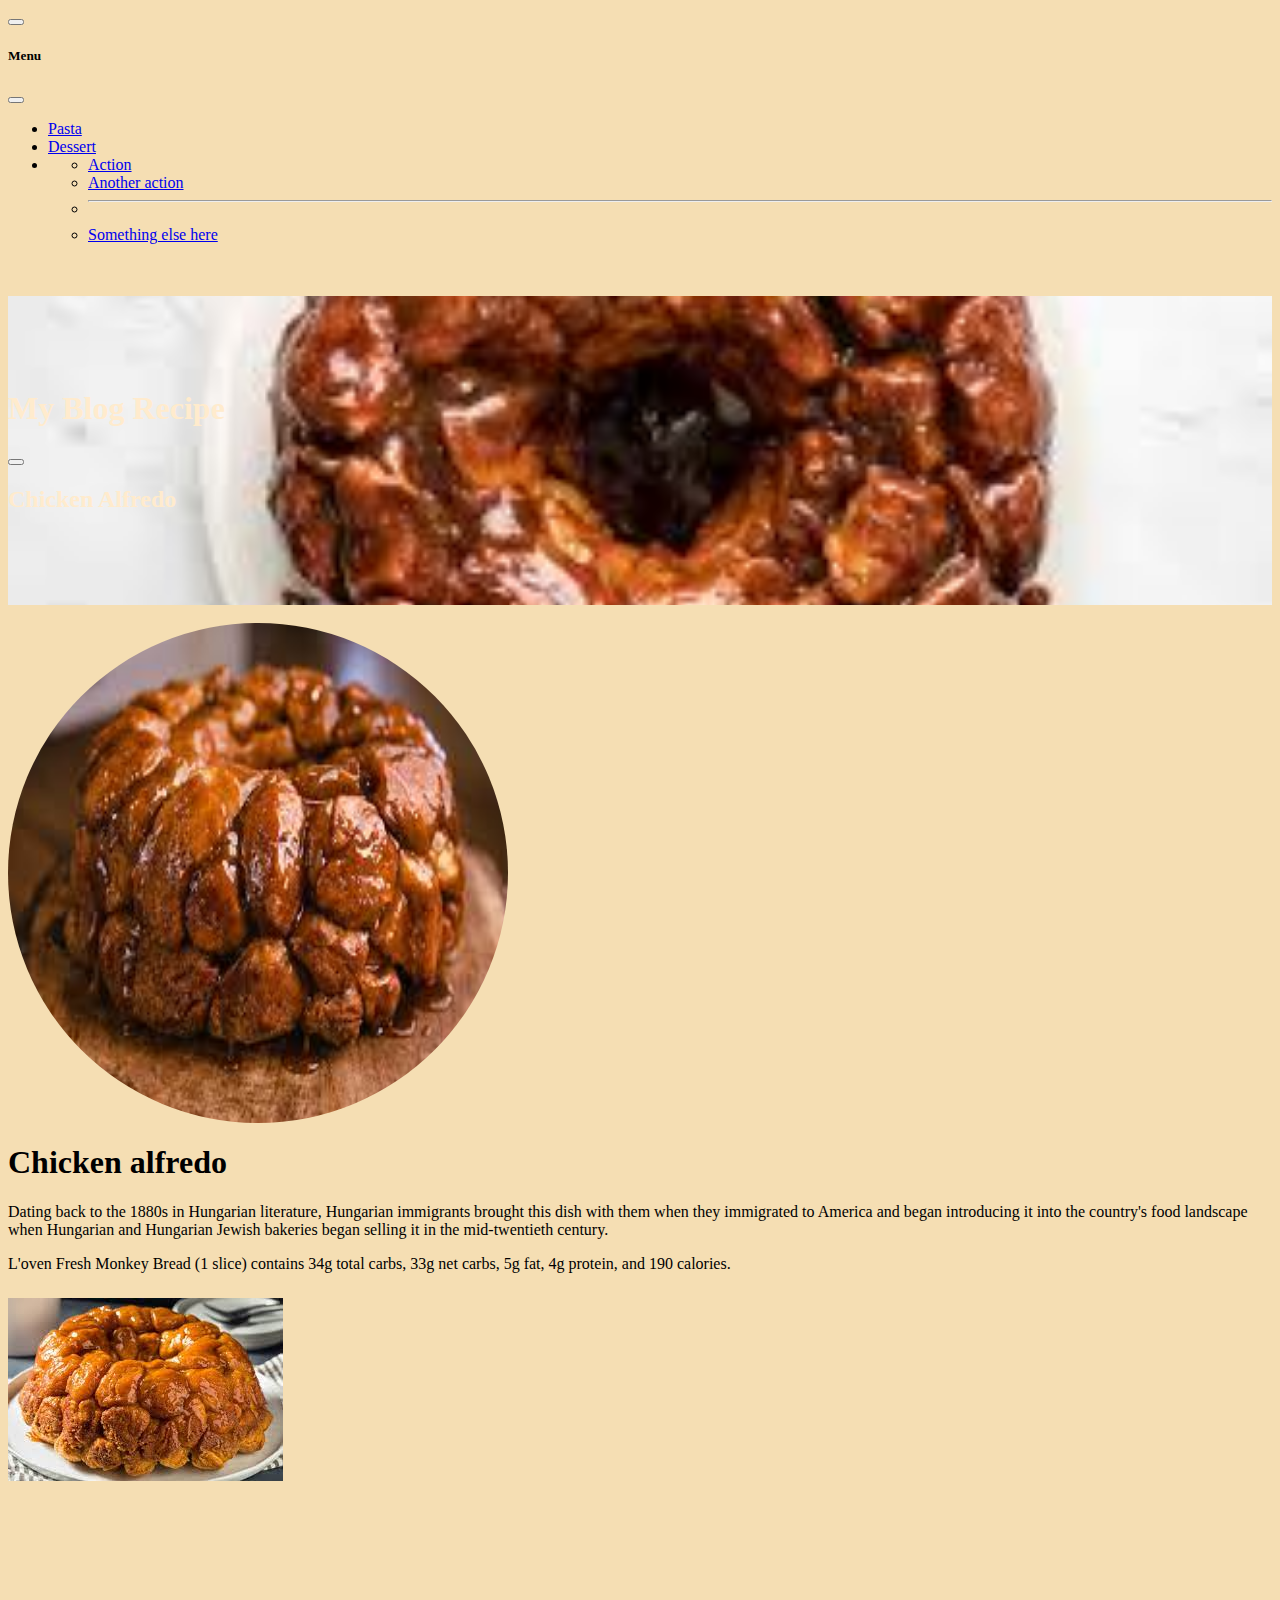
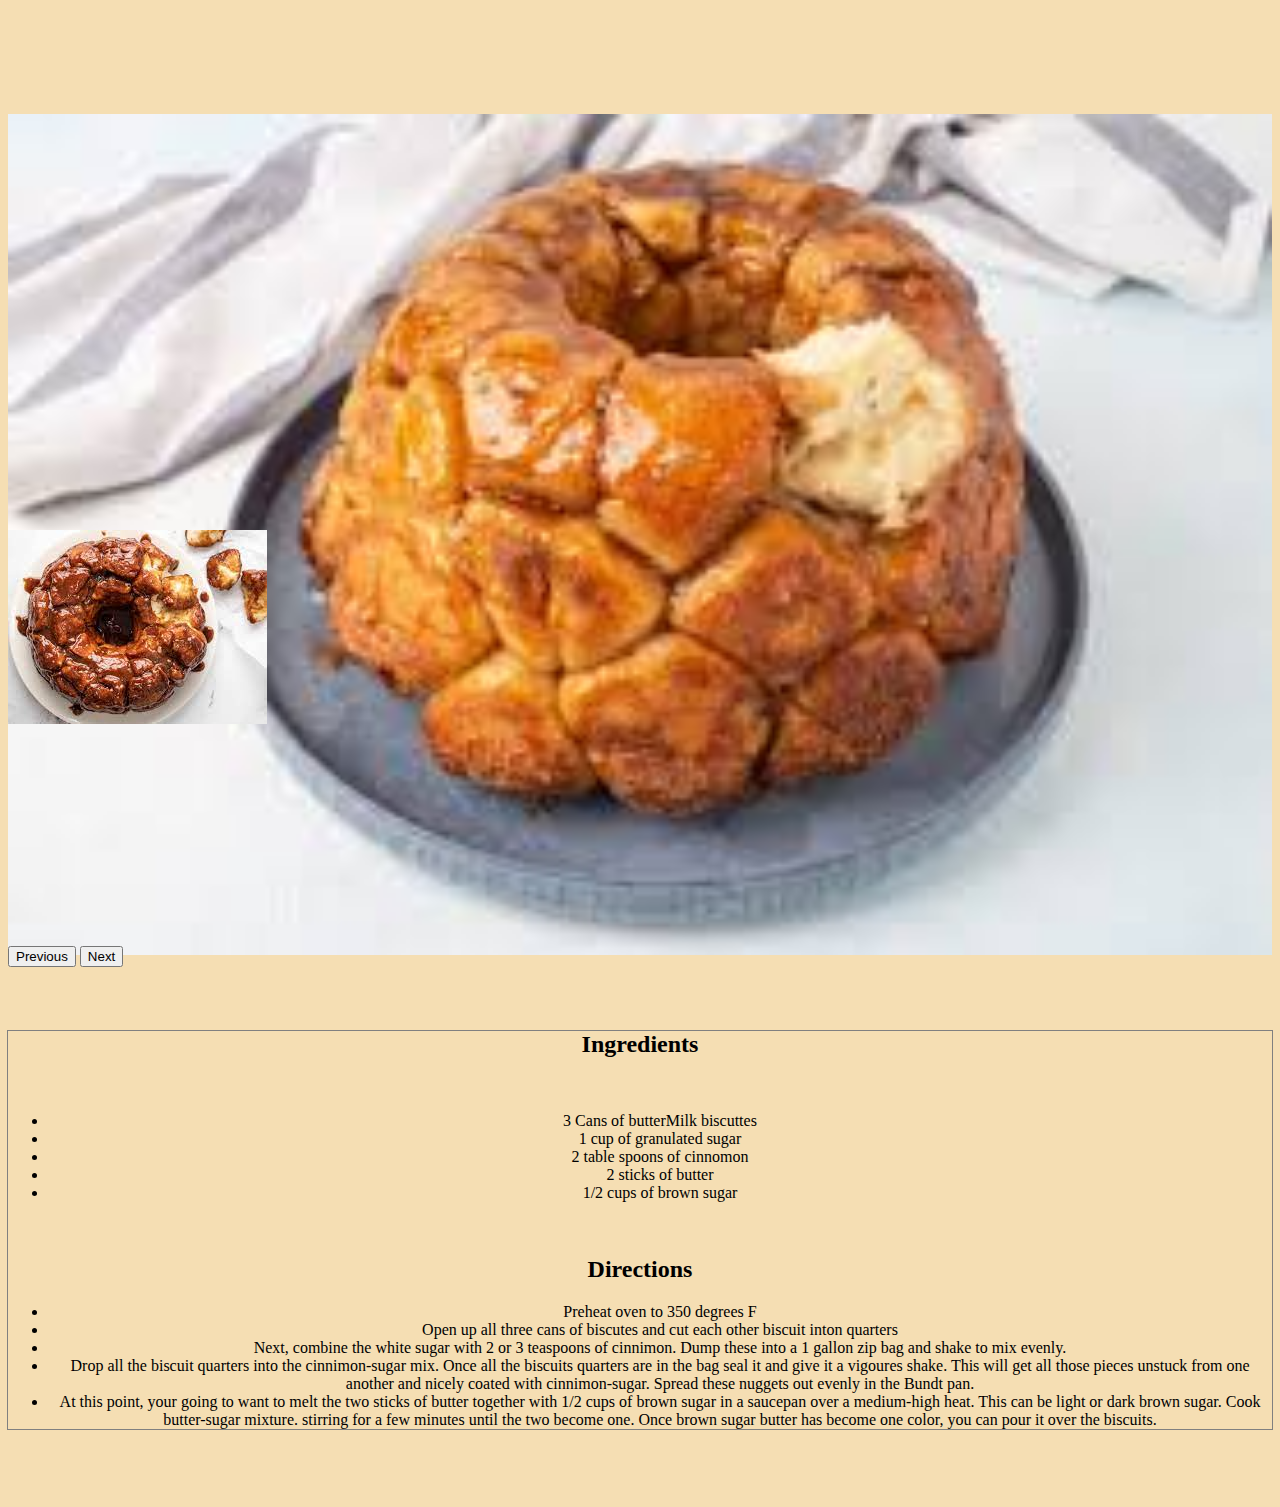
==== page2.html @ 9df15030 "first commit" ====
<!-- Samuel Laguna -->
<!-- 10-31-23 -->
<!-- We are to make a recipe book with two items in it. A main course and a dessert. Make sure to have 3 components. -->
<!-- Peer Review:  -->





<!doctype html>
<html lang="en">

<head>
  <meta charset="utf-8">
  <meta name="viewport" content="width=device-width, initial-scale=1">
  <title>Bootstrap demo</title>
  <link href="https://cdn.jsdelivr.net/npm/bootstrap@5.3.2/dist/css/bootstrap.min.css" rel="stylesheet"
    integrity="sha384-T3c6CoIi6uLrA9TneNEoa7RxnatzjcDSCmG1MXxSR1GAsXEV/Dwwykc2MPK8M2HN" crossorigin="anonymous">
  <link rel="stylesheet" href="./styles/myStyles.css">
</head>

<body>



  <div class="container icolor">
    <nav class="navbar bg-body-tertiary fixed-top ">
      <div class="container-fluid icolor">
        <a class="navbar-brand" href="#"></a>
        <button class="navbar-toggler" type="button" data-bs-toggle="offcanvas" data-bs-target="#offcanvasNavbar"
          aria-controls="offcanvasNavbar" aria-label="Toggle navigation">
          <span class="navbar-toggler-icon"></span>
        </button>
        <div class="offcanvas offcanvas-end" tabindex="-1" id="offcanvasNavbar" aria-labelledby="offcanvasNavbarLabel">
          <div class="offcanvas-header">
            <h5 class="offcanvas-title" id="offcanvasNavbarLabel">Menu</h5>
            <button type="button" class="btn-close" data-bs-dismiss="offcanvas" aria-label="Close"></button>
          </div>
          <div class="offcanvas-body">
            <ul class="navbar-nav justify-content-end flex-grow-1 pe-3">
              <li class="nav-item">
                <a href="./index.html" class="nav-link active" aria-current="page" href="#">Pasta</a>
              </li>
              <li class="nav-item">
                <a href="./page2.html" class="nav-link" href="#">Dessert</a>
              </li>
              <li class="nav-item dropdown">

                <ul class="dropdown-menu">
                  <li><a class="dropdown-item" href="#">Action</a></li>
                  <li><a class="dropdown-item" href="#">Another action</a></li>
                  <li>
                    <hr class="dropdown-divider">
                  </li>
                  <li><a class="dropdown-item" href="#">Something else here</a></li>
                </ul>
              </li>
            </ul>
            <form class="d-flex mt-3" role="search">

            </form>
          </div>
        </div>
      </div>
    </nav>
  </div>


  <br><br>


  <section class="px-5 py-6 py-xxl-10 hcf-bp-center hcf-bs-cover hcf-overlay hcf-transform"
    style="background-image: url(./pictures/perfectbread2.jpeg)">
    <div class="container">
      <div class="row justify-content-md-center">
        <div class="col-12 col-md-11 col-lg-9 col-xl-7 col-xxl-6 text-center text-white">
          <h1 class="display-5 fw-bold mb-3 hcolor">My Blog Recipe</h1>
          <button type="button" class="btn">
            </a>
          </button>
          <h2 class="hcolor">Chicken Alfredo</h2>
          <div class="d-grid gap-2 d-sm-flex justify-content-sm-center">
          </div>
        </div>
      </div>
    </div>
  </section>

  <br>


  <div class="container">
    <div class="row">
      <div class="col-6 center">
        <img class="frame av" src="./pictures/monkeybread1.jpeg" width="500px">
      </div>
      <div class="col-6">
        <h1>Chicken alfredo</h1>
        <p>Dating back to the 1880s in Hungarian literature, Hungarian immigrants brought this dish with them when they immigrated to America and began introducing it into the country's food landscape when Hungarian and Hungarian Jewish bakeries began selling it in the mid-twentieth century.</p>

        <p>L'oven Fresh Monkey Bread (1 slice) contains 34g total carbs, 33g net carbs, 5g fat, 4g protein, and 190 calories.</p>

        <div class="row">

          <div class="col bgRed carousel">
            <div id="carouselExampleAutoplaying" class="carousel slide" data-bs-ride="carousel">
              <div class="carousel-inner">
                <div class="carousel-item active">
                  <img src="./pictures/perfectbread6.jpeg" class="d-block w-100" alt="...">
                </div>
                <div class="carousel-item">
                  <img style="width: 100%;" src="./pictures/perfectbread4.jpeg" class="d-block w-100" alt="...">
                </div>
                <div class="carousel-item">
                  <img src="./pictures/perfectbread3.jpeg" class="d-block w-100" alt="...">
                </div>
              </div>
              <button class="carousel-control-prev" type="button" data-bs-target="#carouselExampleAutoplaying"
                data-bs-slide="prev">
                <span class="carousel-control-prev-icon" aria-hidden="true"></span>
                <span class="visually-hidden">Previous</span>
              </button>
              <button class="carousel-control-next" type="button" data-bs-target="#carouselExampleAutoplaying"
                data-bs-slide="next">
                <span class="carousel-control-next-icon" aria-hidden="true"></span>
                <span class="visually-hidden">Next</span>
              </button>
            </div>
          </div>

        </div>



      </div>
    </div>
  </div>







  <div class="container cen">
    <div class="row board">
      <div class="col">
        <h2>Ingredients</h2>
        <br>
        <ul>
          <li>3 Cans of butterMilk biscuttes</li>
          <li>1 cup of granulated sugar</li>
          <li>2 table spoons of cinnomon</li>
          <li>2 sticks of butter</li>
          <li>1/2 cups of brown sugar</li>
        </ul>

        <br>

        <h2>Directions</h2>
        <ul>
          <li>Preheat oven to 350 degrees F</li>
          <li>Open up all three cans of biscutes and cut each other biscuit inton quarters</li>
          <li>Next, combine the white sugar with 2 or 3 teaspoons of cinnimon. Dump these into a 1 gallon zip bag and
            shake to mix evenly.</li>
          <li>Drop all the biscuit quarters into the cinnimon-sugar mix. Once all the biscuits quarters are in the bag
            seal it and give it a vigoures shake. This will get all those pieces unstuck from one another and nicely
            coated with cinnimon-sugar. Spread these nuggets out evenly in the Bundt pan.</li>
          <li>At this point, your going to want to melt the two sticks of butter together with 1/2 cups of brown sugar
            in a saucepan over a medium-high heat. This can be light or dark brown sugar. Cook butter-sugar mixture.
            stirring for a few minutes until the two become one. Once brown sugar butter has become one color, you can
            pour it over the biscuits.</li>
        </ul>
      </div>
    </div>
  </div>

  <br><br>
  <br>


  <script src="https://cdn.jsdelivr.net/npm/bootstrap@5.3.2/dist/js/bootstrap.bundle.min.js"
    integrity="sha384-C6RzsynM9kWDrMNeT87bh95OGNyZPhcTNXj1NW7RuBCsyN/o0jlpcV8Qyq46cDfL"
    crossorigin="anonymous"></script>
</body>

</html>
---- styles/myStyles.css ----
.cen{
  
   
   text-align: center;
}

.hcolor{
    color: blanchedalmond;
}



.av{
    vertical-align: middle;
    width: 500px;
    height: 500px;
    border-radius: 50%;
    justify-content: flex-end;
}


body{
    background-color: wheat;
}

.recp{

    justify-content: center;
    justify-content: space-evenly;
}

.ran{
    color: gray;
    border-radius: 5px;
}
.mb-6 {
    margin-bottom: 4.5rem !important;
  }
  .mb-7 {
    margin-bottom: 6rem !important;
  }
  .mb-8 {
    margin-bottom: 7.5rem !important;
  }
  .mb-9 {
    margin-bottom: 9rem !important;
  }
  .mb-10 {
    margin-bottom: 10.5rem !important;
  }
  .py-6 {
    padding-top: 4.5rem !important;
    padding-bottom: 4.5rem !important;
  }
  .py-7 {
    padding-top: 6rem !important;
    padding-bottom: 6rem !important;
  }
  .py-8 {
    padding-top: 7.5rem !important;
    padding-bottom: 7.5rem !important;
  }
  .py-9 {
    padding-top: 9rem !important;
    padding-bottom: 9rem !important;
  }
  .py-10 {
    padding-top: 10.5rem !important;
    padding-bottom: 10.5rem !important;
  }
  .hcf-bp-center {
    background-position: center !important;
  }
  .hcf-bs-cover {
    background-size: cover !important;
  }
  @media (min-width: 576px) {
    .mb-sm-6 {
      margin-bottom: 4.5rem !important;
    }
    .mb-sm-7 {
      margin-bottom: 6rem !important;
    }
    .mb-sm-8 {
      margin-bottom: 7.5rem !important;
    }
    .mb-sm-9 {
      margin-bottom: 9rem !important;
    }
    .mb-sm-10 {
      margin-bottom: 10.5rem !important;
    }
    .py-sm-6 {
      padding-top: 4.5rem !important;
      padding-bottom: 4.5rem !important;
    }
    .py-sm-7 {
      padding-top: 6rem !important;
      padding-bottom: 6rem !important;
    }
    .py-sm-8 {
      padding-top: 7.5rem !important;
      padding-bottom: 7.5rem !important;
    }
    .py-sm-9 {
      padding-top: 9rem !important;
      padding-bottom: 9rem !important;
    }
    .py-sm-10 {
      padding-top: 10.5rem !important;
      padding-bottom: 10.5rem !important;
    }
  }
  @media (min-width: 768px) {
    .mb-md-6 {
      margin-bottom: 4.5rem !important;
    }
    .mb-md-7 {
      margin-bottom: 6rem !important;
    }
    .mb-md-8 {
      margin-bottom: 7.5rem !important;
    }
    .mb-md-9 {
      margin-bottom: 9rem !important;
    } 
    .mb-md-10 {
      margin-bottom: 10.5rem !important;
    }
  }



  .board{
    outline: 1px solid grey;
    
  }


  /* .icolor{
    background-color: red;
    
  } */

  .carousel {
    margin-bottom: 4rem;
    margin-top: 25px;
    background-color: transparent;
  }
  
  /* Declare heights because of positioning of img element */
  .carousel-item {
    height: 26rem;
    border-radius: 25px;
    background-color: transparent;
  }

  .imgResize{
    height: 300px;
    width: 1400;
  }
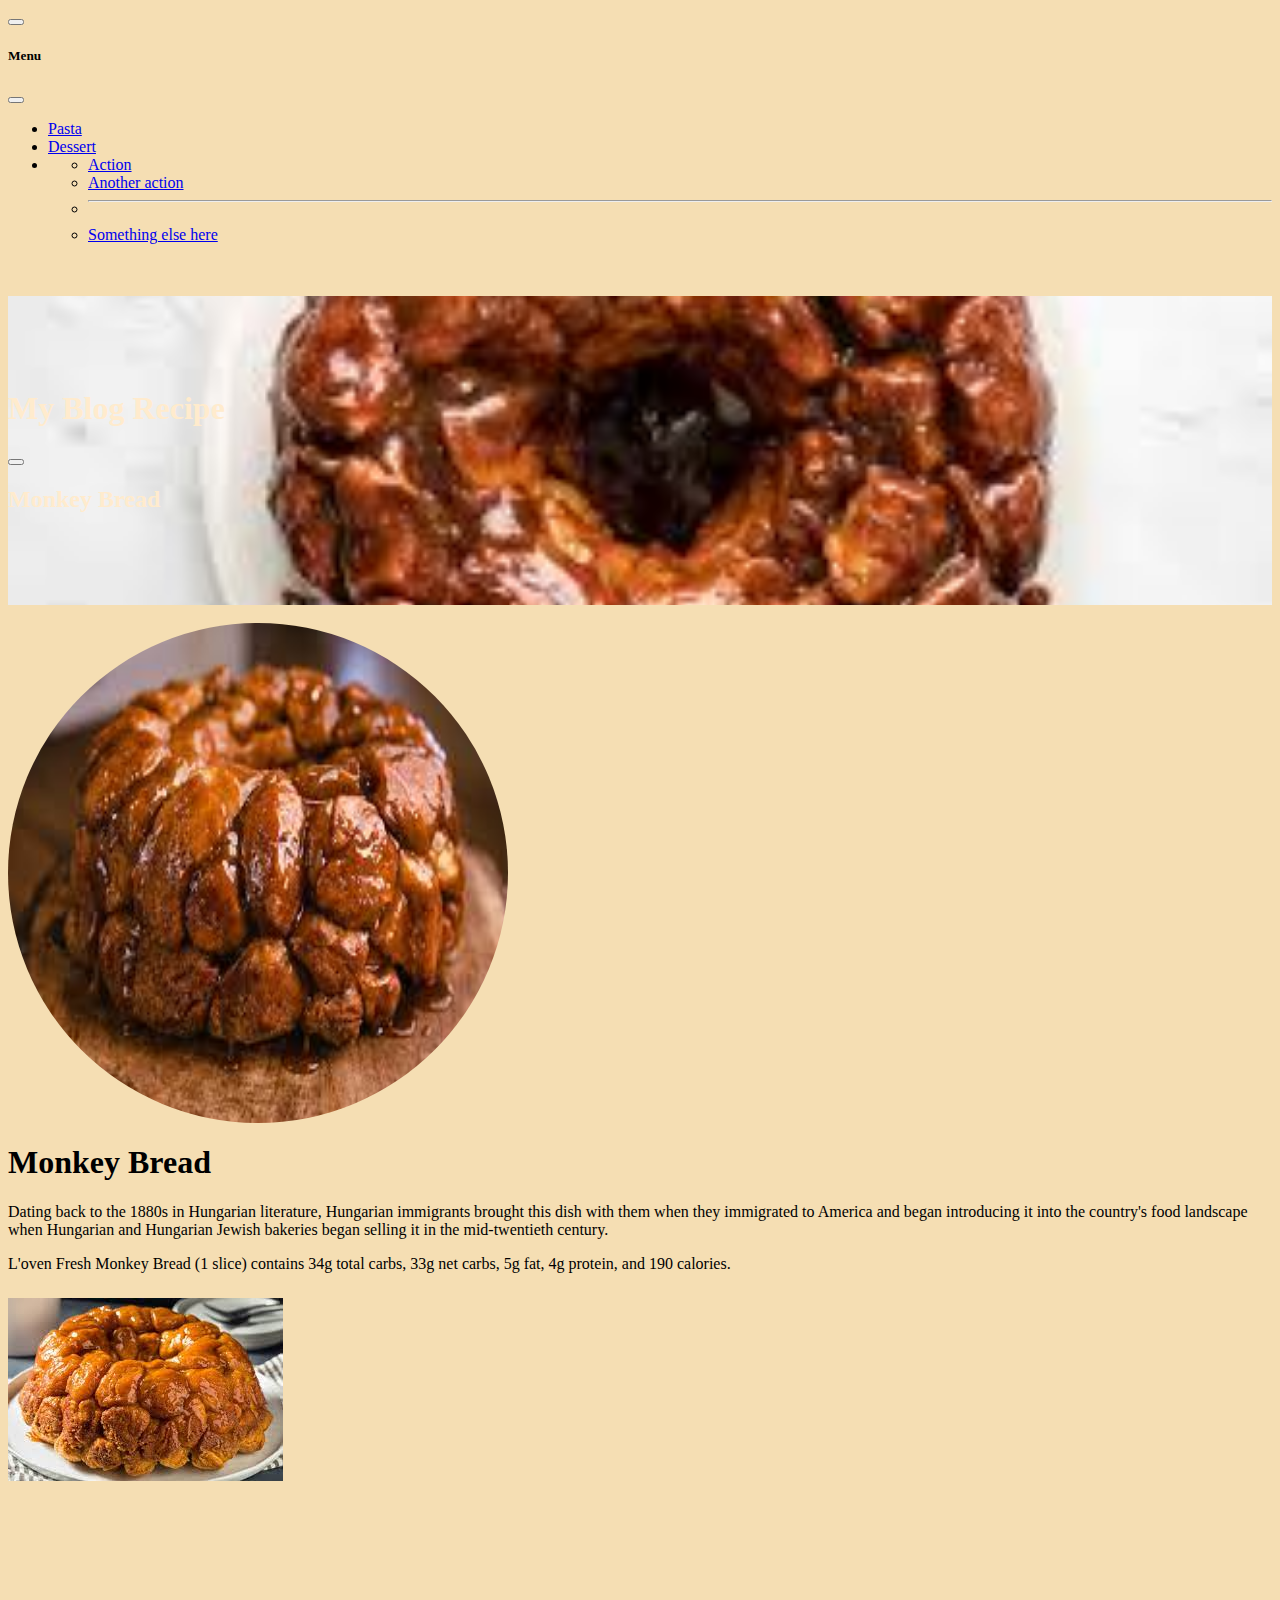
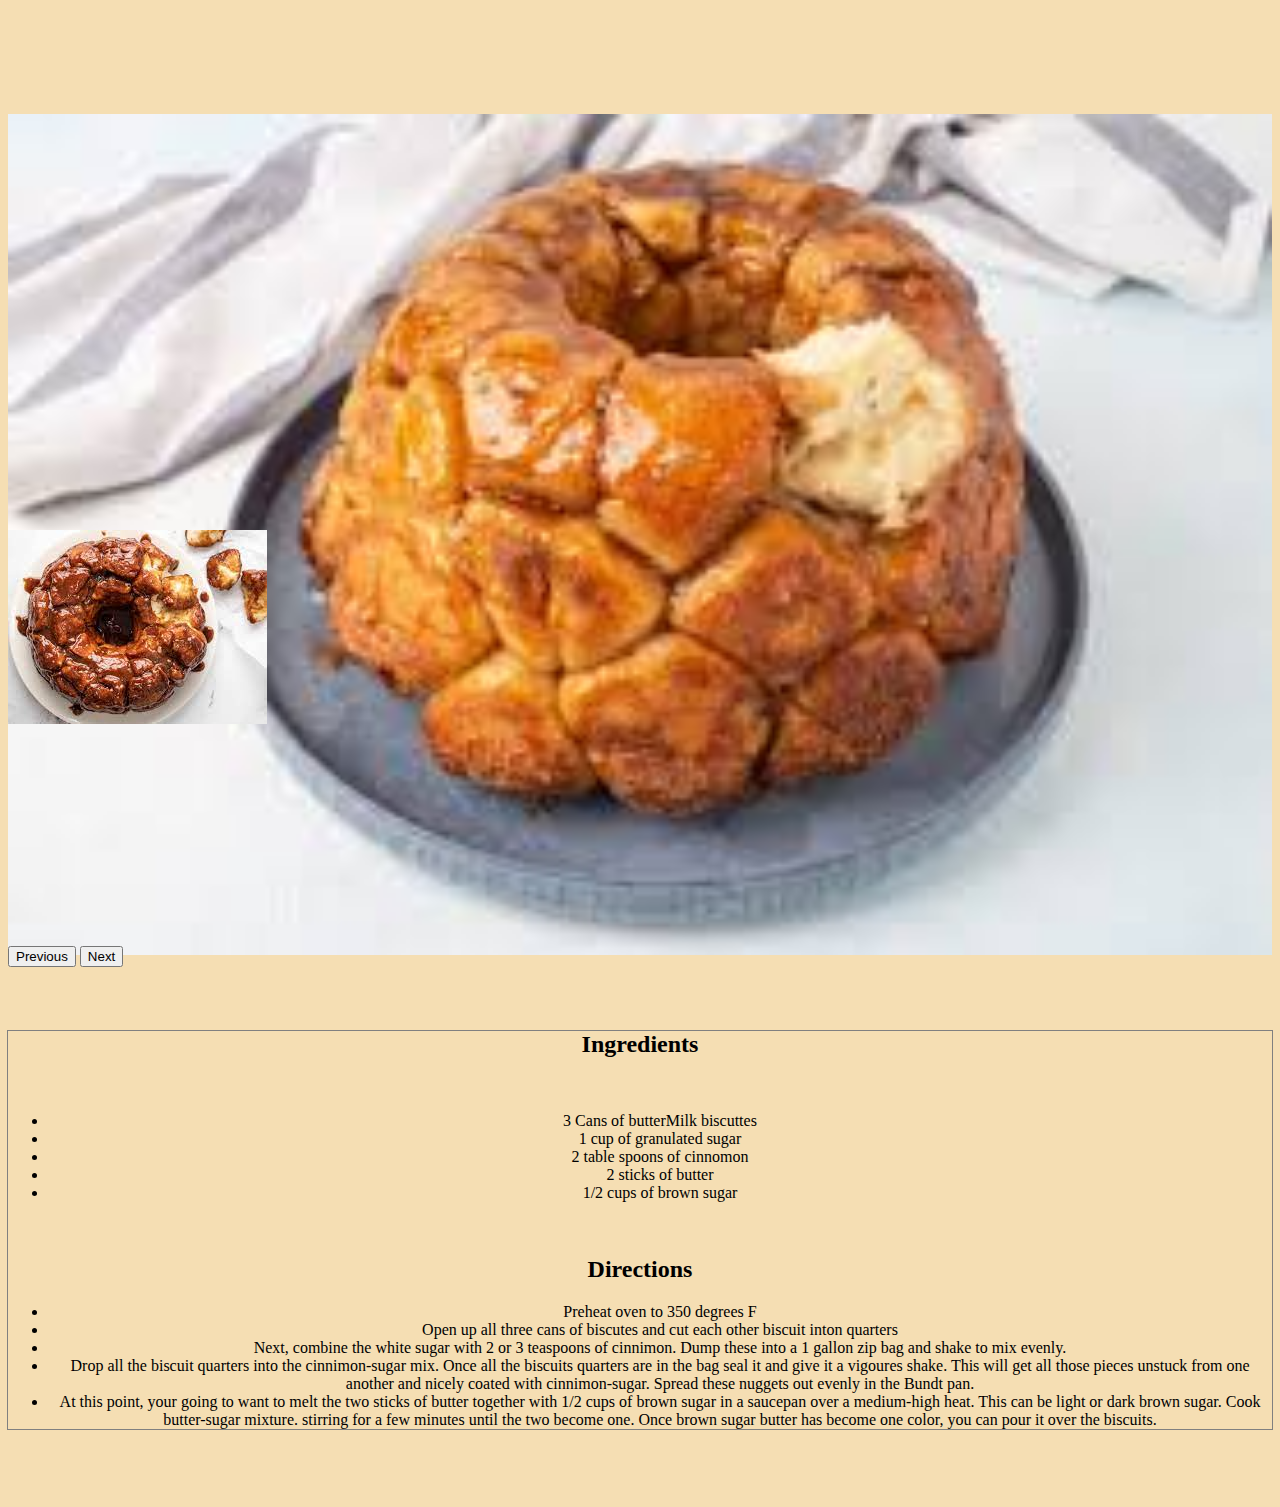
==== commit 871e5b71: "rename on second page" ====
--- a/page2.html
+++ b/page2.html
@@ -78,7 +78,7 @@
           <button type="button" class="btn">
             </a>
           </button>
-          <h2 class="hcolor">Chicken Alfredo</h2>
+          <h2 class="hcolor">Monkey Bread</h2>
           <div class="d-grid gap-2 d-sm-flex justify-content-sm-center">
           </div>
         </div>
@@ -95,7 +95,7 @@
         <img class="frame av" src="./pictures/monkeybread1.jpeg" width="500px">
       </div>
       <div class="col-6">
-        <h1>Chicken alfredo</h1>
+        <h1>Monkey Bread</h1>
         <p>Dating back to the 1880s in Hungarian literature, Hungarian immigrants brought this dish with them when they immigrated to America and began introducing it into the country's food landscape when Hungarian and Hungarian Jewish bakeries began selling it in the mid-twentieth century.</p>
 
         <p>L'oven Fresh Monkey Bread (1 slice) contains 34g total carbs, 33g net carbs, 5g fat, 4g protein, and 190 calories.</p>
